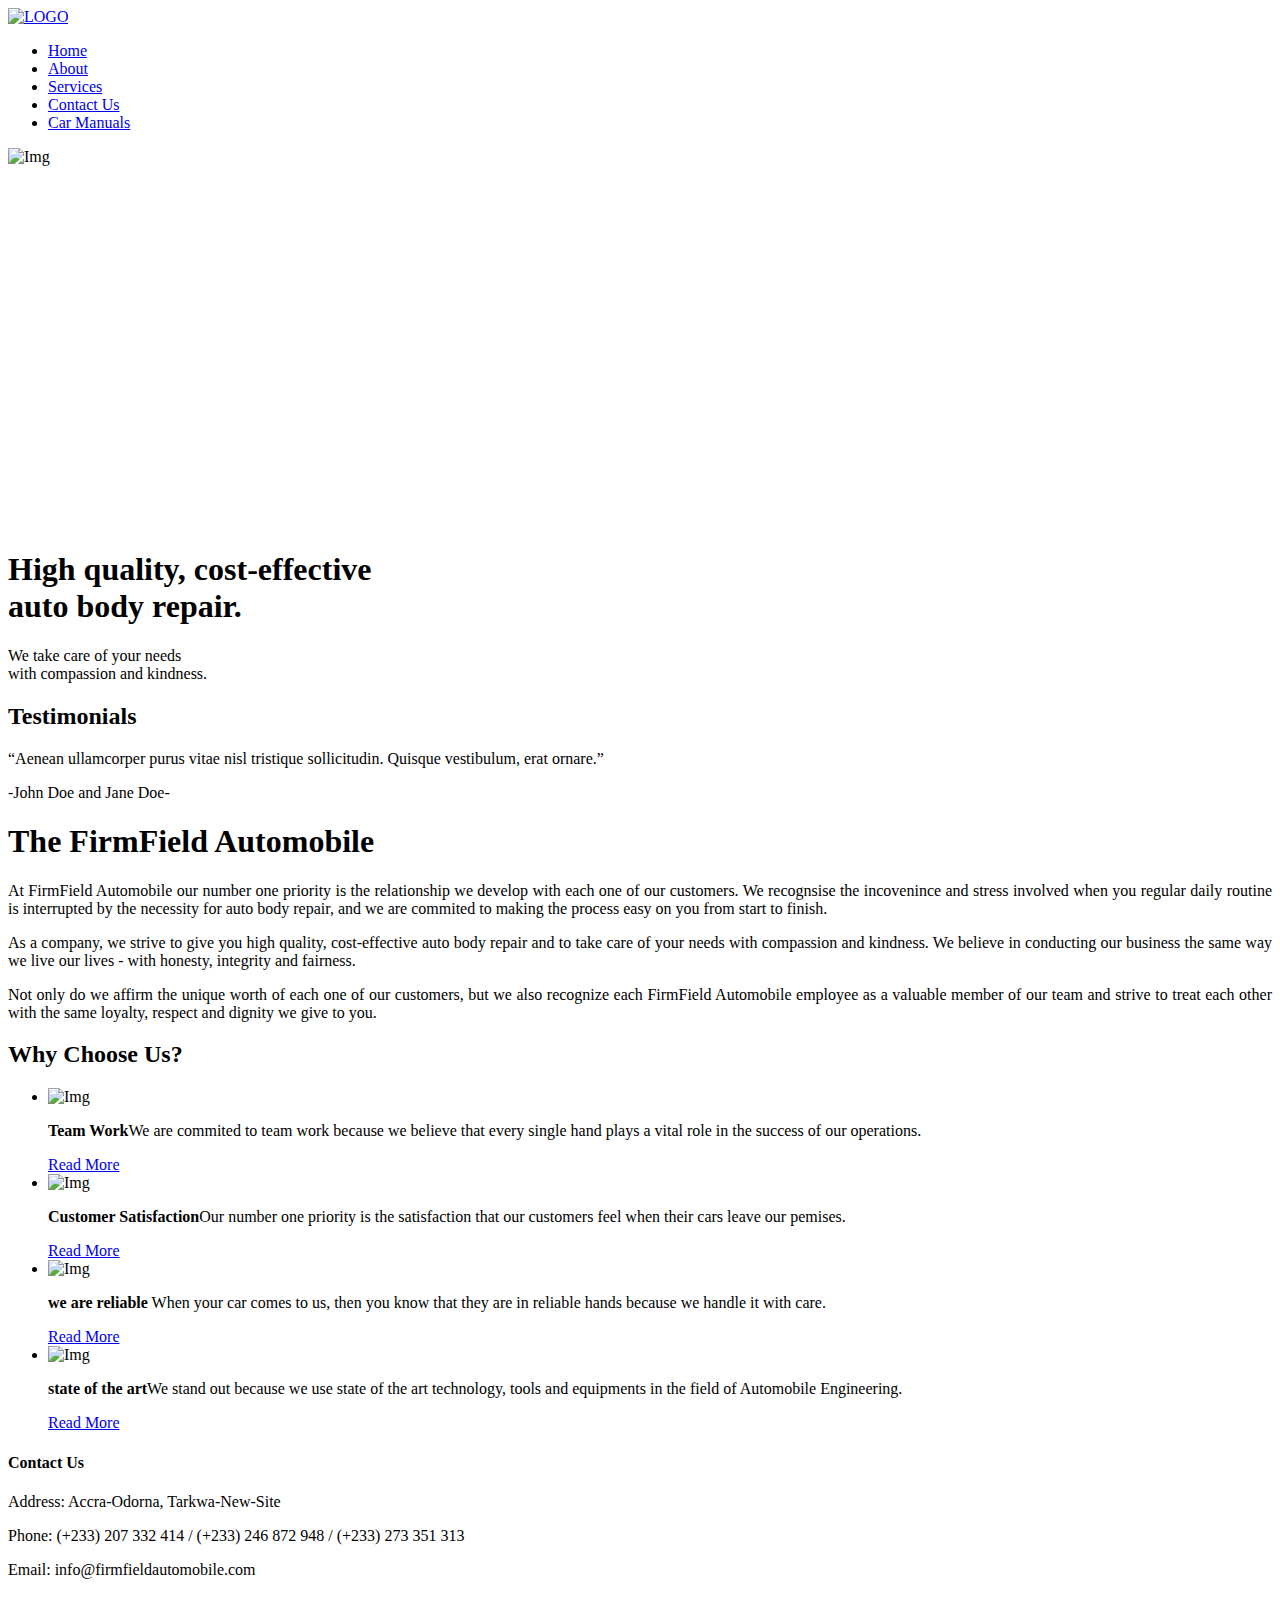
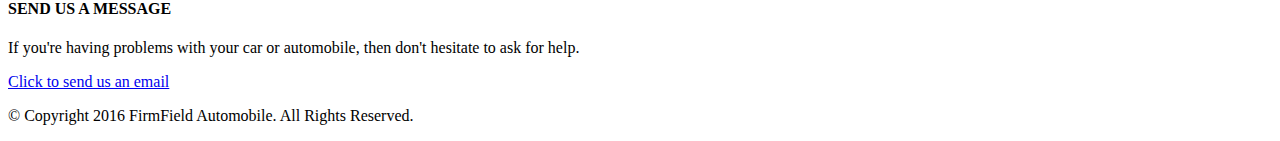
==== index.html @ 003bed00 "Add files via upload" ====
<!DOCTYPE HTML>
<html>
<head>
	<meta charset="UTF-8">
	<title>FirmField Automobile</title>
	<link rel="stylesheet" href="css/style.css" type="text/css">
	<link rel="stylesheet" href="css/w3.css" type="text/css">
</head>
<body>
	<div id="header">
		<div class="clearfix">
		
			<div class="logo">
				<a href="index.html"><img src="https://firebasestorage.googleapis.com/v0/b/stephen-proj-1.appspot.com/o/logo2.png?alt=media&token=ca5e6530-d0a8-4e38-8fa4-0c66d496a298" alt="LOGO" height="52" width="364"></a>
			</div>
			<ul class="navigation">
				<li class="active">
					<a href="index.html">Home</a>
				</li>
				<li>
					<a href="about.html">About</a>
				</li>
				<li>
					<a href="services.html">Services</a>
				</li>
				<li>
					<a href="contact.html">Contact Us</a>
				</li>
				<li>
					<a href="http://www.cardiagn.com/">Car Manuals</a>
				</li>
			</ul>
		</div>
	</div>
	<div id="contents">
		<div id="adbox">
			<div class="clearfix">
				
				<div class="w3-content w3-section w3-padding-0" height="382" width="594">
				 
                 <img class="mySlides w3-animate-fading" src="https://c6.staticflickr.com/6/5579/31083613365_73d616e6da_z.jpg" alt="Img" height="382" width="594">
                 <img class="mySlides w3-animate-fading" src="https://c2.staticflickr.com/6/5531/30969403761_161130cba3_z.jpg" alt="Img" height="382" width="594">
				 <img class="mySlides w3-animate-fading" src="https://c6.staticflickr.com/6/5608/31083612085_526885621b_z.jpg" alt="Img" height="382" width="594">
                </div>
				
			   <script>
               var myIndex = 0;
               carousel();

               function carousel() {
					var i;
					var x = document.getElementsByClassName("mySlides");
					for (i = 0; i < x.length; i++) {
					x[i].style.display = "none";
					}
					myIndex++;
					if (myIndex > x.length) {myIndex = 1}
					x[myIndex-1].style.display = "block";
					setTimeout(carousel, 8000);
				}
				</script>
				
				
				<div class="detail">
					<h1>High quality, cost-effective<br> auto body repair.</h1>
					<p>
						We take care of your needs<br> with compassion and kindness.
					</p>
				</div>
				
			</div>
		</div>
		<div class="highlight">
			<div class="clearfix">
				<div class="testimonial">
					<h2>Testimonials</h2>
					<p>
						&ldquo;Aenean ullamcorper purus vitae nisl tristique sollicitudin. Quisque vestibulum, erat ornare.&rdquo;
					</p>
					<span>-John Doe and Jane Doe-</span>
				</div>
				<h1>The FirmField Automobile</h1>
				<p style="text-align:justify">
					At FirmField Automobile our number one priority is the relationship we develop with each one of our customers.
					We recognsise the incovenince and stress involved when you regular daily routine is interrupted by the necessity for auto body repair, and we are commited to making the process easy on you from start to finish.
				</p>
				<p style="text-align:justify">
					As a company, we strive to give you high quality, cost-effective auto body repair and to take care of your needs with compassion and kindness.
					We believe in conducting our business the same way we live our lives - with honesty, integrity and fairness. 
				</p>
				
				<p style="text-align:justify">
				   Not only do we affirm the unique worth of each one of our customers, but we also recognize each FirmField Automobile employee as a valuable member
				   of our team and strive to treat each other with the same loyalty, respect and dignity we give to you.
				</p>
			</div>
		</div>
		<div class="featured">
			<h2>Why Choose Us?</h2>
			<ul class="clearfix">
				<li>
					<div class="frame1">
						<div class="box">
							<img src="https://c1.staticflickr.com/6/5545/30941208872_5977d5e212_b.jpg" alt="Img" height="130" width="197">
						</div>
					</div>
					<p>
						<b>Team Work</b>We are commited to team work because we believe that every single hand plays a vital role in the success of our operations.
					</p>
					<a href="index.html" class="more">Read More</a>
				</li>
				<li>
					<div class="frame1">
						<div class="box">
							<img src="https://c5.staticflickr.com/6/5637/30941214292_e6865844e0_m.jpg" alt="Img" height="130" width="197">
						</div>
					</div>
					<p>
						<b>Customer Satisfaction</b>Our number one priority is the satisfaction that our customers feel when their cars leave our pemises.
					</p>
					<a href="index.html" class="more">Read More</a>
				</li>
				<li>
					<div class="frame1">
						<div class="box">
							<img src="https://c2.staticflickr.com/6/5834/30969393401_cb8e78bddc.jpg" alt="Img" height="130" width="197">
						</div>
					</div>
					<p>
						<b>we are reliable</b> When your car comes to us, then you know that they are in reliable hands because we handle it with care.
					</p>
					<a href="index.html" class="more">Read More</a>
				</li>
				<li>
					<div class="frame1">
						<div class="box">
							<img src="https://c5.staticflickr.com/6/5348/31047853276_003253a2b2.jpg" alt="Img" height="130" width="197">
						</div>
					</div>
					<p>
						<b>state of the art</b>We stand out because we use state of the art technology, tools and equipments in the field of Automobile Engineering.
					</p>
					<a href="index.html" class="more">Read More</a>
				</li>
			</ul>
		</div>
	</div>
	<div id="footer">
		<div class="clearfix">
			
			<div class="section contact">
				<h4>Contact Us</h4>
				<p>
					<span>Address:</span> Accra-Odorna, Tarkwa-New-Site
				</p>
				<p>
					<span>Phone:</span> (+233) 207 332 414 / (+233) 246 872 948 / (+233) 273 351 313
				</p>
				<p>
					<span>Email:</span> info@firmfieldautomobile.com
				</p>
			</div>
			<div class="section">
				<h4>SEND US A MESSAGE</h4>
				<p>
					If you're having problems with your car or automobile, then don't hesitate to ask for help.
				</p>
				<a href="contact.html" class="subscribe">Click to send us an email</a>
			</div>
		</div>
		<div id="footnote">
			<div class="clearfix">
				<div class="connect">
					<a href="#" class="facebook"></a><a href="#" class="twitter"></a><a href="#" class="googleplus"></a><a href="#" class="pinterest"></a>
				</div>
				<p>
					© Copyright 2016 FirmField Automobile. All Rights Reserved.
				</p>
			</div>
		</div>
	</div>
</body>
</html>
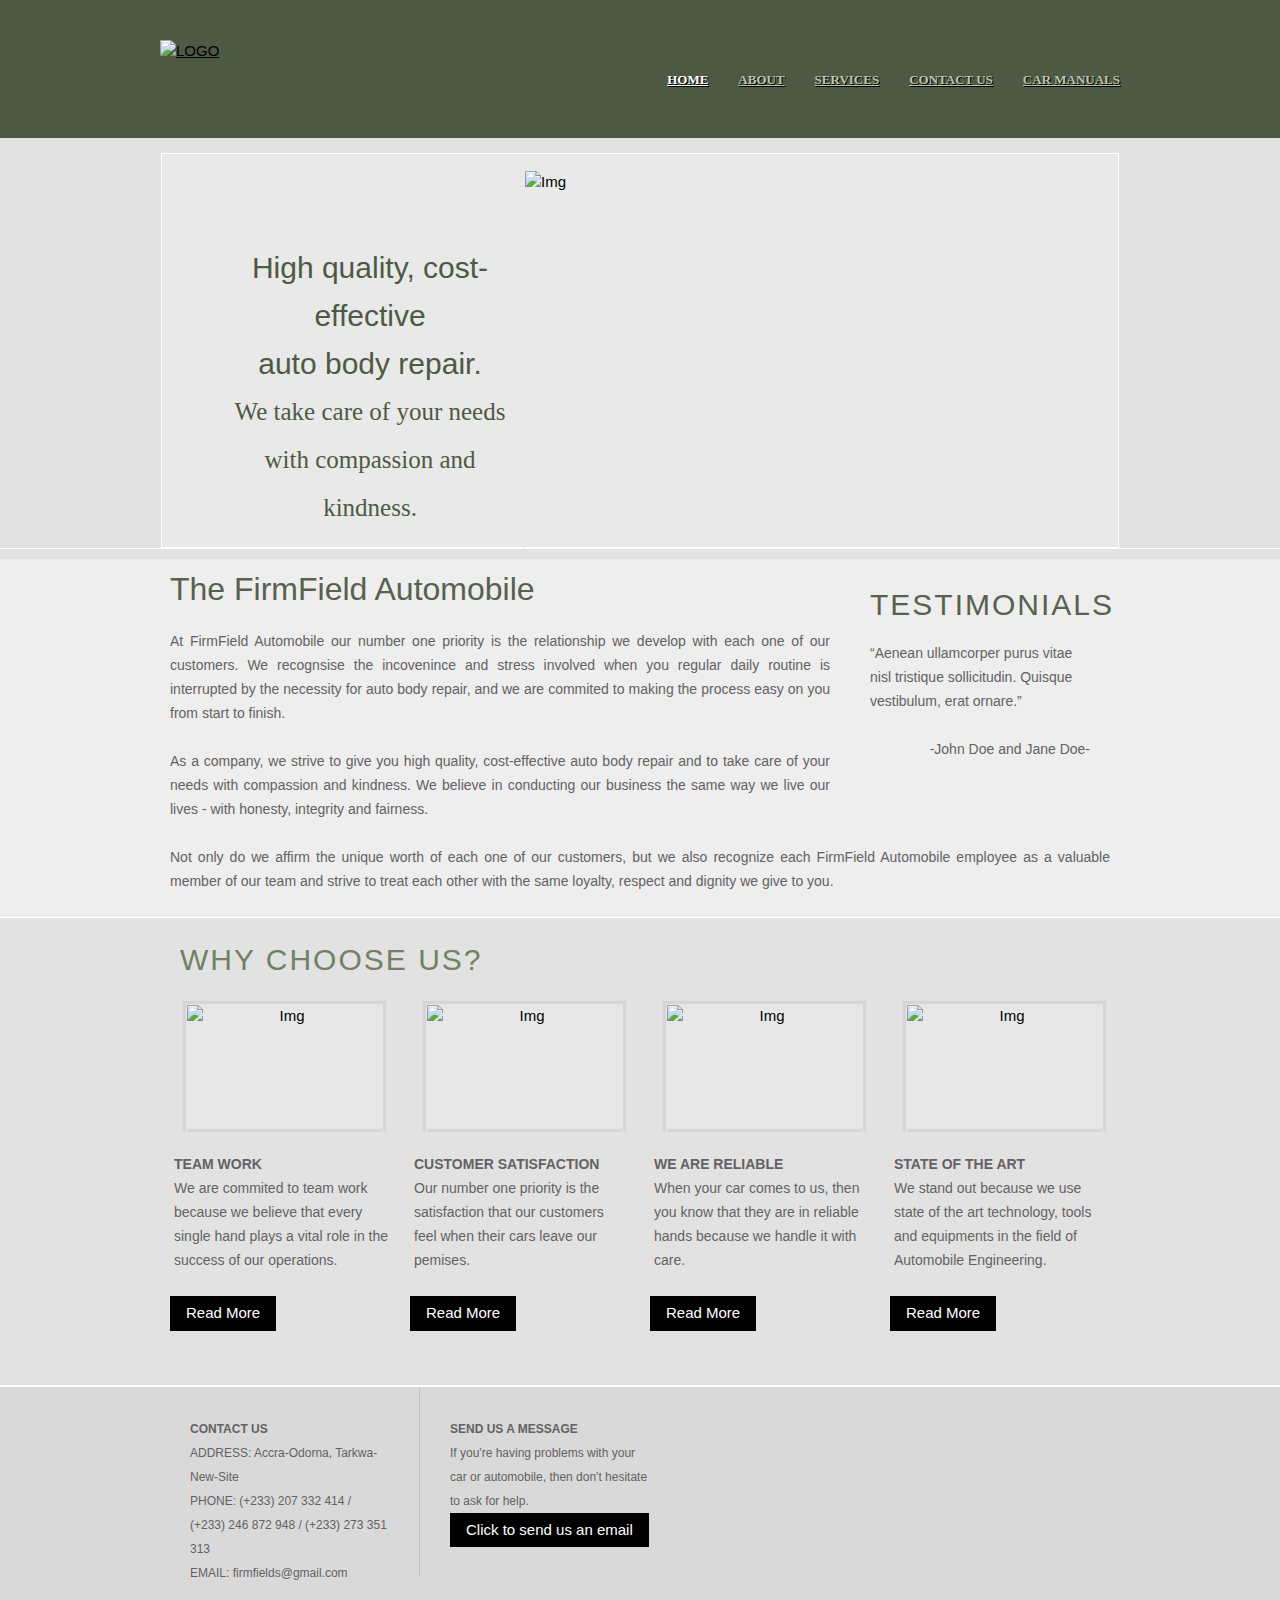
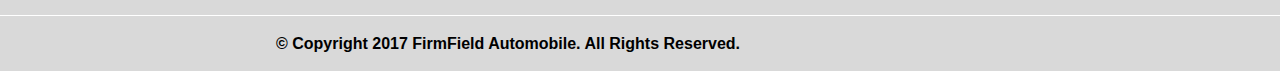
==== commit a42f2bd1: "Add files via upload" ====
--- a/index.html
+++ b/index.html
@@ -27,7 +27,7 @@
 					<a href="contact.html">Contact Us</a>
 				</li>
 				<li>
-					<a href="http://www.cardiagn.com/">Car Manuals</a>
+					<a href="http://www.cardiagn.com/" target="blank">Car Manuals</a>
 				</li>
 			</ul>
 		</div>
@@ -107,7 +107,7 @@
 					<p>
 						<b>Team Work</b>We are commited to team work because we believe that every single hand plays a vital role in the success of our operations.
 					</p>
-					<a href="index.html" class="more">Read More</a>
+					<a href="index.html" class="w3-btn w3-btn-small w3-ripple">Read More</a>
 				</li>
 				<li>
 					<div class="frame1">
@@ -118,7 +118,7 @@
 					<p>
 						<b>Customer Satisfaction</b>Our number one priority is the satisfaction that our customers feel when their cars leave our pemises.
 					</p>
-					<a href="index.html" class="more">Read More</a>
+					<a href="index.html" class="w3-btn w3-btn-small w3-ripple">Read More</a>
 				</li>
 				<li>
 					<div class="frame1">
@@ -129,7 +129,7 @@
 					<p>
 						<b>we are reliable</b> When your car comes to us, then you know that they are in reliable hands because we handle it with care.
 					</p>
-					<a href="index.html" class="more">Read More</a>
+					<a href="index.html" class="w3-btn w3-btn-small w3-ripple">Read More</a>
 				</li>
 				<li>
 					<div class="frame1">
@@ -140,7 +140,7 @@
 					<p>
 						<b>state of the art</b>We stand out because we use state of the art technology, tools and equipments in the field of Automobile Engineering.
 					</p>
-					<a href="index.html" class="more">Read More</a>
+					<a href="index.html" class="w3-btn w3-btn-small w3-ripple">Read More</a>
 				</li>
 			</ul>
 		</div>
@@ -157,7 +157,7 @@
 					<span>Phone:</span> (+233) 207 332 414 / (+233) 246 872 948 / (+233) 273 351 313
 				</p>
 				<p>
-					<span>Email:</span> info@firmfieldautomobile.com
+					<span>Email:</span> firmfields@gmail.com
 				</p>
 			</div>
 			<div class="section">
@@ -165,7 +165,7 @@
 				<p>
 					If you're having problems with your car or automobile, then don't hesitate to ask for help.
 				</p>
-				<a href="contact.html" class="subscribe">Click to send us an email</a>
+				<a href="contact.html" class="w3-btn w3-btn-small w3-ripple">Click to send us an email</a>
 			</div>
 		</div>
 		<div id="footnote">
@@ -174,10 +174,25 @@
 					<a href="#" class="facebook"></a><a href="#" class="twitter"></a><a href="#" class="googleplus"></a><a href="#" class="pinterest"></a>
 				</div>
 				<p>
-					© Copyright 2016 FirmField Automobile. All Rights Reserved.
+					<h6 class=""><b>© Copyright 2017 FirmField Automobile. All Rights Reserved.</b></h6>
 				</p>
 			</div>
 		</div>
 	</div>
+	
+	<!--Start of Tawk.to Script-->
+<script type="text/javascript">
+var Tawk_API=Tawk_API||{}, Tawk_LoadStart=new Date();
+(function(){
+var s1=document.createElement("script"),s0=document.getElementsByTagName("script")[0];
+s1.async=true;
+s1.src='https://embed.tawk.to/5878b3c368c397544ab398da/default';
+s1.charset='UTF-8';
+s1.setAttribute('crossorigin','*');
+s0.parentNode.insertBefore(s1,s0);
+})();
+</script>
+<!--End of Tawk.to Script-->
+	
 </body>
 </html>--- a/css/style.css
+++ b/css/style.css
@@ -0,0 +1,612 @@
+/* Website template by freewebsitetemplates.com */
+body {
+	background-color: #e2e2e2;
+	min-width: 960px;
+	margin: 0;
+}
+img {
+	display: block;
+	border: 0;
+}
+/** box-shadow **/
+.box {
+	background-color: #e7e7e7; /* Needed for IE */
+	display: inline-block;
+	-moz-box-shadow: 0 0 1px 3px rgba(207, 207, 207, 0.6);
+	-webkit-box-shadow: 0 0 1px 3px rgba(207, 207, 207, 0.6);
+	box-shadow: 0 0 1px 3px rgba(207, 207, 207, 0.6);
+	/* For IE 5.5 - 7 */
+	filter: progid:DXImageTransform.Microsoft.Blur(PixelRadius=3, MakeShdow=true, ShadowOpacity=0.80);
+	/* For IE 8 */
+	-ms-filter:"progid:DXImageTransform.Microsoft.Blur(PixelRadius=3,MakeShadow=true,ShadowOpacity=0.30)";
+	zoom: 1;
+}
+.box > img {
+	display: block;
+	position: relative; /* This protects the inner element from being blurred */
+}
+.clearfix {
+	width: 960px;
+	margin: 0 auto;
+}
+.clearfix:after {
+	clear:both;
+	content:"";
+	display:block;
+	line-height:0;
+	height:1%;
+	visibility:hidden;
+}
+/*------------ Sprites ------------*/
+.more, .subscribe, input[type='submit'] {
+	background: url(../images/interface.png) no-repeat;
+}
+.phone, .mail, .home, .fax, #footnote .connect a {
+	background: url(../images/icons.png) no-repeat;
+}
+.frame1, .frame2, .frame3, .frame4, .frame5, .news > li {
+	background: url(../images/frames.png) no-repeat;
+}
+.more, .subscribe, input[type='submit'] {
+	background-position: -107px 0;
+	color: #fff;
+	display: inline-block;
+	font: 12px/28px Arial, Helvetica, sans-serif;
+	height: 28px;
+	width: 97px;
+	text-align: center;
+	text-decoration: none;
+	text-shadow: 1px 1px rgba(0, 0, 0, 0.3);
+	text-transform: uppercase;
+}
+.more:hover {
+	background-position: 0 0;
+}
+.subscribe, input[type='submit'] {
+	background-position: -222px -38px;
+	height: 38px;
+	line-height: 38px;
+	width: 212px;
+}
+.subscribe:hover, input[type='submit']:hover {
+	background-position: 0 -38px;
+}
+.home, .phone, .mail, .fax {
+	background-position: 0 1px;
+	padding-left: 24px;
+}
+.phone {
+	background-position: 0 -26px;
+}
+.fax {
+	background-position: 0 -54px;
+}
+.mail {
+	background-position: 0 -82px;
+}
+.frame1 {
+	background-position: -117px 0;
+	height: 150px;
+	width: 203px;
+	margin: 0 auto 6px;
+	padding: 8px 7px 0;
+	text-align: center;
+}
+.frame2 {
+	background-position: 0 -517px;
+	height: 316px;
+	width: 924px;
+	margin: 0 auto 18px;
+	padding: 6px 7px 0;
+	text-align: center;
+}
+.frame3 {
+	background-position: -344px 0;
+	height: 221px;
+	width: 586px;
+	margin: 0 auto 6px;
+	padding: 7px 7px 0;
+	text-align: center;
+}
+.frame4 {
+	background-position: 0 0;
+	height: 108px;
+	width: 93px;
+	padding: 7px 7px 0;
+	text-align: center;
+}
+.frame5 {
+	background-position: -610px -238px;
+	height: 220px;
+	width: 268px;
+	padding: 7px 6px 0;
+	text-align: center;
+}
+/*------------ HEADER ------------*/
+#header {
+	background: #4e5944 url(../images/bg-header.jpg) repeat-x left bottom;
+	padding: 40px 0 46px;
+}
+/** logo **/
+.logo {
+	float: left;
+	display: inline-block;
+}
+/** navigation **/
+.navigation {
+	float: right;
+	list-style: none;
+	margin: 28px 0 0;
+	padding: 0;
+}
+.navigation li {
+	float: left;
+	margin-left: 30px;
+	position: relative;
+}
+.navigation li > a {
+	color: #b8c6ac;
+	font: bold 13px/24px Times, "Times New Roman", serif;
+	text-decoration: none;
+	text-shadow: 1px 1px #000;
+	text-transform: uppercase;
+	text-decoration: underline;
+}
+.navigation li.active > a, .navigation li > a:hover {
+	color: #fff;
+	text-decoration: underline;
+}
+.navigation li > div {
+	background-color: #888888;
+	display: none;
+	width: 110px;
+	position: absolute;
+	left: 0px;
+	top: 24px;
+}
+.navigation li:hover > div {
+	display: block;
+}
+.navigation li > div a {
+	color: #b8c6ac;
+	font: bold 13px/24px "Times New Roman", Times, serif;
+	display: block;
+	text-align: center;
+	text-decoration: none;
+	text-shadow: none;
+	text-decoration: underline;
+}
+.navigation li > div a:hover {
+	color: #fff;
+	text-decoration: underline;
+}
+/*------------ CONTENTS ------------*/
+#contents {
+	padding-bottom: 24px;
+}
+#contents > div.clearfix:first-child {
+	width: 940px;
+	padding: 30px 10px 0;
+}
+#contents img {
+	border: 1px solid rgba(231, 231, 231, 0.8);
+}
+h1 {
+	color: #57614e;
+	font: 29px/30px "Times New Roman", Times, serif;
+	margin: 0 0 12px;
+	text-transform: uppercase;
+}
+h2 {
+	color: #626262;
+	font: 19px/24px "Times New Roman", Times, serif;
+	letter-spacing: 2px;
+	margin: 0;
+	text-transform: uppercase;
+}
+p {
+	color: #626262;
+	font: 14px/24px Arial, Helvetica, sans-serif;
+	margin: 0 0 24px;
+}
+p a {
+	color: #626262;
+}
+p a:hover {
+	color: #333333;
+}
+/** Adbox **/
+#adbox {
+	background: url(../images/bg-adbox.png) no-repeat center bottom;
+	border-bottom: 1px solid #fff;
+	padding-top: 15px;
+}
+#adbox > div {
+	background-color: #e9e9e9;
+	width: 958px;
+	border: 1px solid #fff;
+	margin: 0 auto;
+	position: relative;
+}
+#adbox > div img {
+	float: right;
+}
+#adbox .detail {
+	font-family: Times, "Times New Roman", serif;
+	height: 185px;
+	line-height: 48px;
+	width: 308px;
+	text-align: center;
+	position: absolute;
+	left: 54px;
+	top: 90px;
+}
+#adbox .detail h1 {
+	color: #4e5944;
+	font-size: 30px;
+	font-weight: normal;
+	line-height: 48px;
+	margin: 0;
+	text-transform: none;
+}
+#adbox .detail p {
+	color: #4e5944;
+	font: 25px/48px "Times New Roman", Times, serif;
+	margin: 0;
+}
+.highlight {
+	background: #eee url(../images/bg-highlight.jpg) repeat-x left bottom;
+	border-bottom: 1px solid #fff;
+}
+.highlight .clearfix {
+	width: 940px;
+}
+.highlight h1 {
+	font-size: 32px;
+	line-height: 36px;
+	padding: 12px 0 12px;
+	text-transform: none;
+}
+.highlight h2 {
+	color: #57614e;
+	margin-bottom: 24px;
+}
+.testimonial, .main, .sidebar > div h2, .sidebar ul li, .main > .section {
+	background-image: url(../images/border.png);
+	background-position: left top;
+	background-repeat: repeat-y;
+}
+.testimonial {
+	float: right;
+	width: 260px;
+	margin-left: 20px;
+	padding: 24px 20px;
+}
+.testimonial > span {
+	color: #626262;
+	display: block;
+	font: 14px/24px Arial, Helvetica, sans-serif;
+	text-align: right;
+}
+.featured {
+	padding: 30px 0;
+}
+.featured > h2 {
+	color: #728063;
+	width: 940px;
+	margin: 0 auto 24px;
+	padding: 0 10px;
+}
+.featured ul {
+	list-style: none;
+	padding: 0;
+}
+.featured li {
+	float: left;
+	width: 220px;
+	margin: 0 10px;
+}
+.featured li p {
+	padding-left: 4px;
+}
+.featured li p b {
+	display: block;
+	text-transform: uppercase;
+}
+.featured li .more {
+	margin-left: 4px;
+}
+.main {
+	float: left;
+	min-height: 960px;
+	width: 600px;
+	padding: 0 0 0 32px;
+}
+.main h1 {
+	margin-bottom: 18px;
+}
+.main h2 {
+	margin-bottom: 12px;
+}
+.main h1 + h2 {
+	margin: 0;
+}
+.main h1 + div.frame3 {
+	margin-top: 36px;
+}
+.main > .section {
+	background-position: left bottom;
+	background-repeat: repeat-x;
+	width: 600px;
+	margin-bottom: 16px;
+	margin-left: -28px;
+	padding-left: 30px;
+}
+.main > .last-child, .sidebar ul li.last-child {
+	background: none;
+}
+.main > .section ul {
+	list-style: none;
+	margin: 0;
+	padding: 0;
+}
+.main > .section ul li {
+	display: inline-block;
+	margin: 0 0 24px;
+}
+.main > .section ul li .frame4 {
+	float: left;
+	margin-bottom: 1px;
+	margin-right: 20px;
+}
+.main > .section ul li p {
+	margin: 6px 0 0;
+}
+.main > .section ul li p b {
+	display: block;
+	text-transform: uppercase;
+}
+.practices {
+	list-style: none;
+	display: inline-block;
+	width: 640px;
+	margin: 0 0 0 -20px;
+	padding: 0;
+}
+.practices li {
+	float: left;
+	margin: 0 20px 36px;
+	position: relative;
+}
+.practices li a {
+	text-decoration: none;
+}
+.practices li a span {
+	background-color: #696969;
+	color: #e2e2e2;
+	display: block;
+	font: 19px/46px "Times New Roman", Times, serif;
+	height: 46px;
+	width: 265px;
+	text-transform: uppercase;
+	position: absolute;
+	bottom: 21px;
+	left: 8px;
+	*left: 6px;
+}
+.practices li a:hover span {
+	background-color: #393939;
+}
+.sidebar {
+	float: left;
+	width: 290px;
+	padding-right: 18px;
+}
+.sidebar > div {
+	margin: 0 0 30px;
+}
+.sidebar > div h2 {
+	background-position: left bottom;
+	background-repeat: repeat-x;
+	margin: 0 0 6px;
+	padding-bottom: 18px;
+}
+.sidebar > div:first-child h2 {
+	margin-bottom: 0;
+	margin-top: 6px;
+}
+.sidebar > div p {
+	margin: 0;
+	padding-bottom: 24px;
+	padding-right: 30px;
+}
+.sidebar > div p span {
+	display: block;
+	text-align: right;
+}
+.sidebar ul {
+	list-style: none;
+	margin: 0;
+	padding: 0;
+}
+.sidebar ul li {
+	background-position: left bottom;
+	background-repeat: repeat-x;
+	display: inline-block;
+	min-height: 36px;
+	width: 280px;
+	padding: 6px 0 10px 10px;
+}
+.sidebar ul li > a span.box {
+	float: left;
+	margin-right: 20px;
+}
+.sidebar ul li a {
+	color: #755c02;
+	font: 13px/24px Arial, Helvetica, sans-serif;
+	text-decoration: none;
+}
+.sidebar ul li a:hover {
+	color: #728063;
+}
+.sidebar ul li img.box {
+	float: left;
+	margin: 4px 20px 12px 0;
+}
+.sidebar .contact li {
+	background: none;
+	padding-left: 0;
+}
+.sidebar .contact li p {
+	padding: 0  0 0 30px;
+}
+.sidebar .contact li p span.home {
+	float: left;
+	display: inline-block;
+	height: 18px;
+	width: 18px;
+	margin-left: -30px;
+	padding: 0;
+}
+.sidebar .contact li p em {
+	display: block;
+	font-size: 19px;
+	font-style: normal;
+}
+.news {
+	list-style: none;
+	margin: 0;
+	padding: 0;
+}
+.news > li {
+	background-position: 0 -238px;
+	display: inline-block;
+	height: 269px;
+	width: 578px;
+	margin-bottom: 12px;
+	padding: 6px 22px 0 6px;
+}
+.news > li .box {
+	float: left;
+	margin-right: 20px;
+}
+.news > li p.info, .details p.info {
+	font-size: 11px;
+	margin: 0;
+	padding-top: 24px;
+}
+.author {
+	color: #755c02;
+}
+.news > li h2, .details h2 {
+	color: #728063;
+	letter-spacing: 0;
+	margin-bottom: 24px;
+}
+.news > li .more {
+	float: right;
+}
+.images {
+	float: left;
+	width: 210px;
+	margin-right: 20px;
+	padding-right: 10px;
+}
+#contents .images img.box {
+	border: 5px solid #fff;
+}
+.details {
+	float: left;
+	width: 360px;
+}
+.details p.info {
+	padding-top: 0;
+}
+.message label {
+	color: #626262;
+	display: block;
+	font: 13px/24px Arial, Helvetica, sans-serif;
+}
+.message input[type='text'] {
+	height: 24px;
+	width: 590px;
+	margin: 0 0 18px;
+	padding: 0 4px;
+}
+.message textarea {
+	height: 110px;
+	width: 590px;
+	margin: 0 0 18px;
+	padding: 0 4px;
+	overflow: auto;
+	resize: none;
+}
+.message input[type='submit'] {
+	cursor: pointer;
+	border: none;
+}
+/*------------ FOOTER ------------*/
+#footer {
+	background: #d9d9d9 url(../images/bg-footer.png) repeat-x left top;
+	border-top: 2px solid #fff;
+}
+#footer .section {
+	float: left;
+	min-height: 146px;
+	width: 259px;
+	border-left: 1px solid #c2c2c2;
+	padding: 30px;
+}
+#footer .section h4 {
+	color: #626262;
+	font: bold 12px/24px Arial, Helvetica, sans-serif;
+	margin: 0;
+	text-transform: uppercase;
+}
+#footer .section p {
+	font-size: 12px;
+	margin: 0;
+}
+#footer .section:first-child {
+	border: 0;
+}
+#footer .contact p span {
+	text-transform: uppercase;
+}
+#footnote {
+	background: url(../images/bg-footnote.jpg) repeat-x left top;
+	border-top: 1px solid #fff;
+	padding: 6px 0 3px;
+}
+#footnote p {
+	color: #b5c1aa;
+	font: 11px/30px Arial, Helvetica, sans-serif;
+	margin: 0;
+	padding-right: 10px;
+	text-align: right;
+	text-transform: uppercase;
+}
+#footnote .connect {
+	float: left;
+	display: inline-block;
+	margin: 0 10px;
+	padding: 6px 0;
+}
+#footnote .connect a {
+	display: inline-block;
+	height: 18px;
+	width: 18px;
+	margin-right: 6px;
+}
+#footnote .connect a.facebook {
+	background-position: 0 -112px;
+}
+#footnote .connect a.twitter {
+	background-position: 0 -140px;
+}
+#footnote .connect a.googleplus {
+	background-position: 0 -168px;
+}
+#footnote .connect a.pinterest {
+	background-position: 0 -196px;
+}
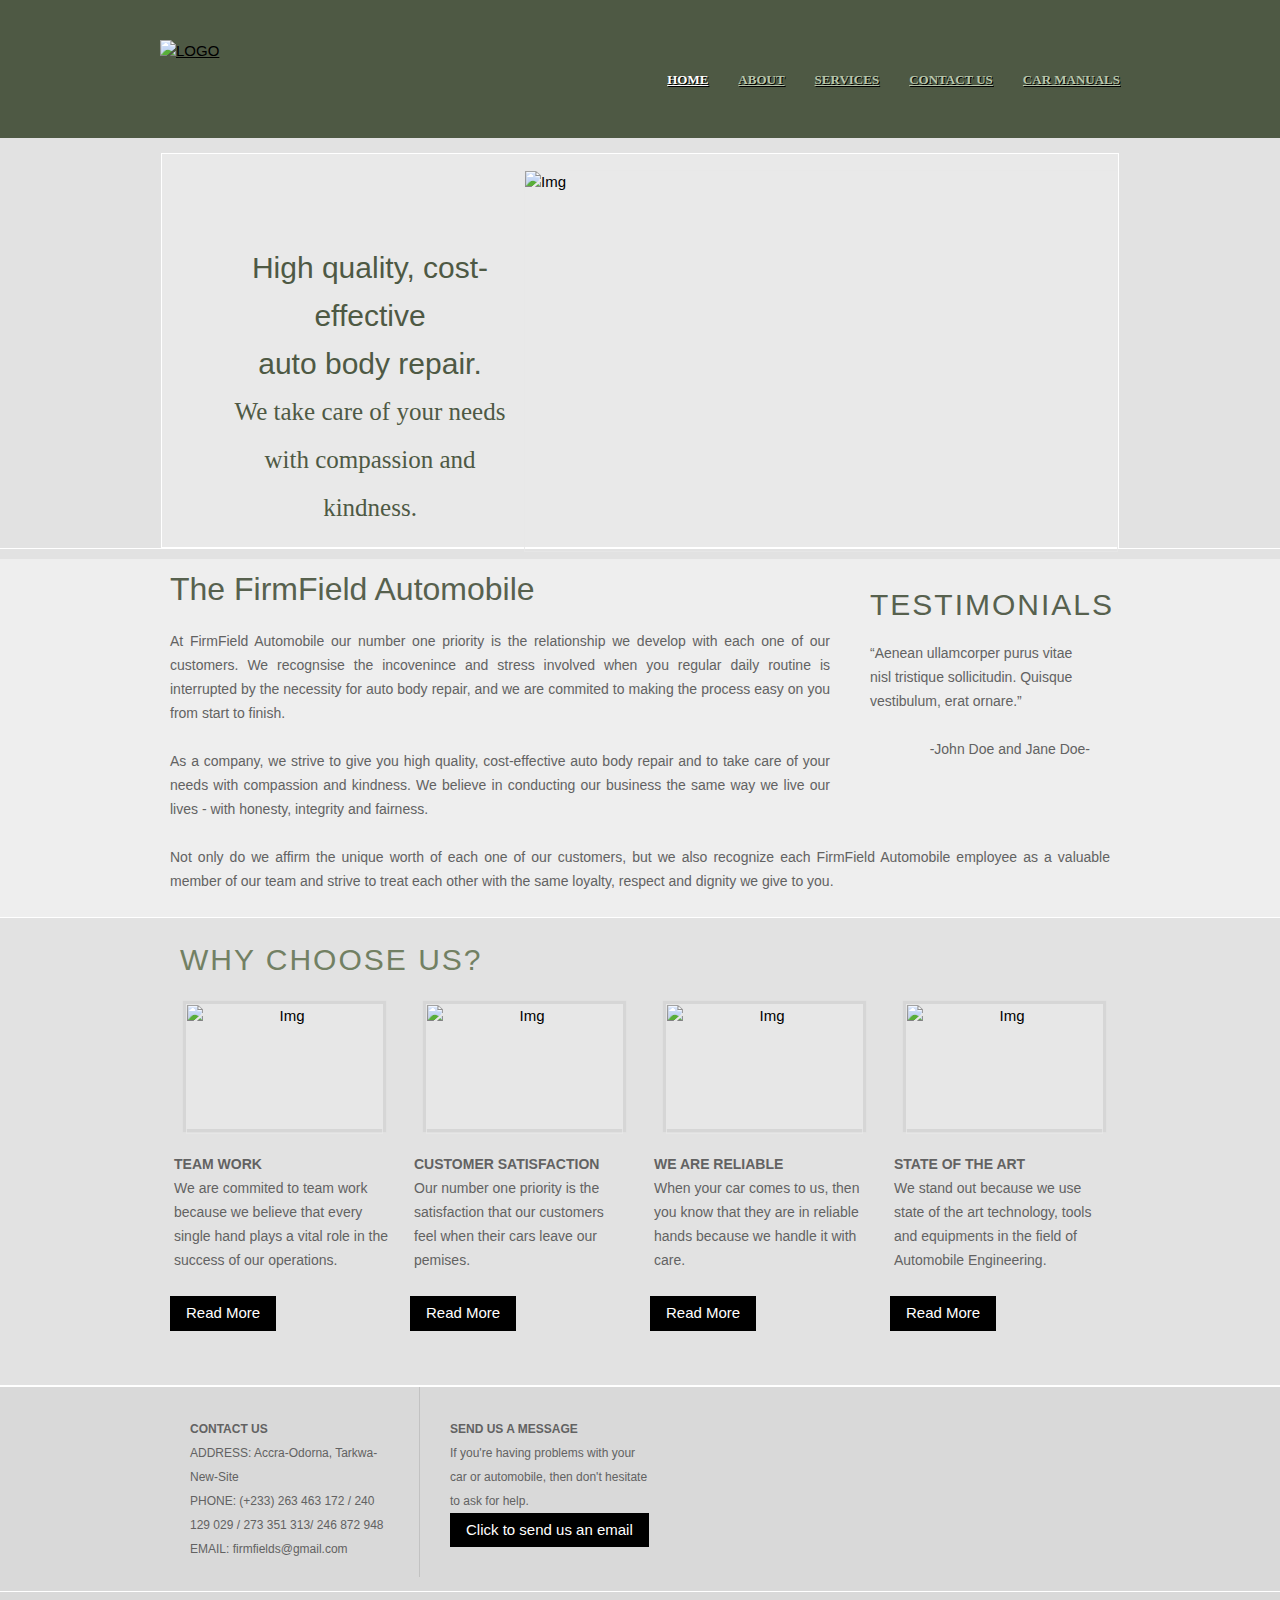
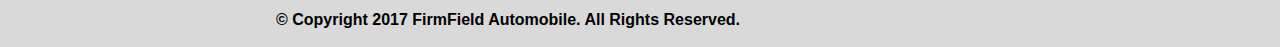
==== commit 101e40bc: "Update index.html" ====
--- a/index.html
+++ b/index.html
@@ -154,7 +154,7 @@
 					<span>Address:</span> Accra-Odorna, Tarkwa-New-Site
 				</p>
 				<p>
-					<span>Phone:</span> (+233) 207 332 414 / (+233) 246 872 948 / (+233) 273 351 313
+					<span>Phone:</span> (+233) 263 463 172 / 240 129 029 / 273 351 313/ 246 872 948
 				</p>
 				<p>
 					<span>Email:</span> firmfields@gmail.com
@@ -195,4 +195,4 @@
 <!--End of Tawk.to Script-->
 	
 </body>
-</html>+</html>
